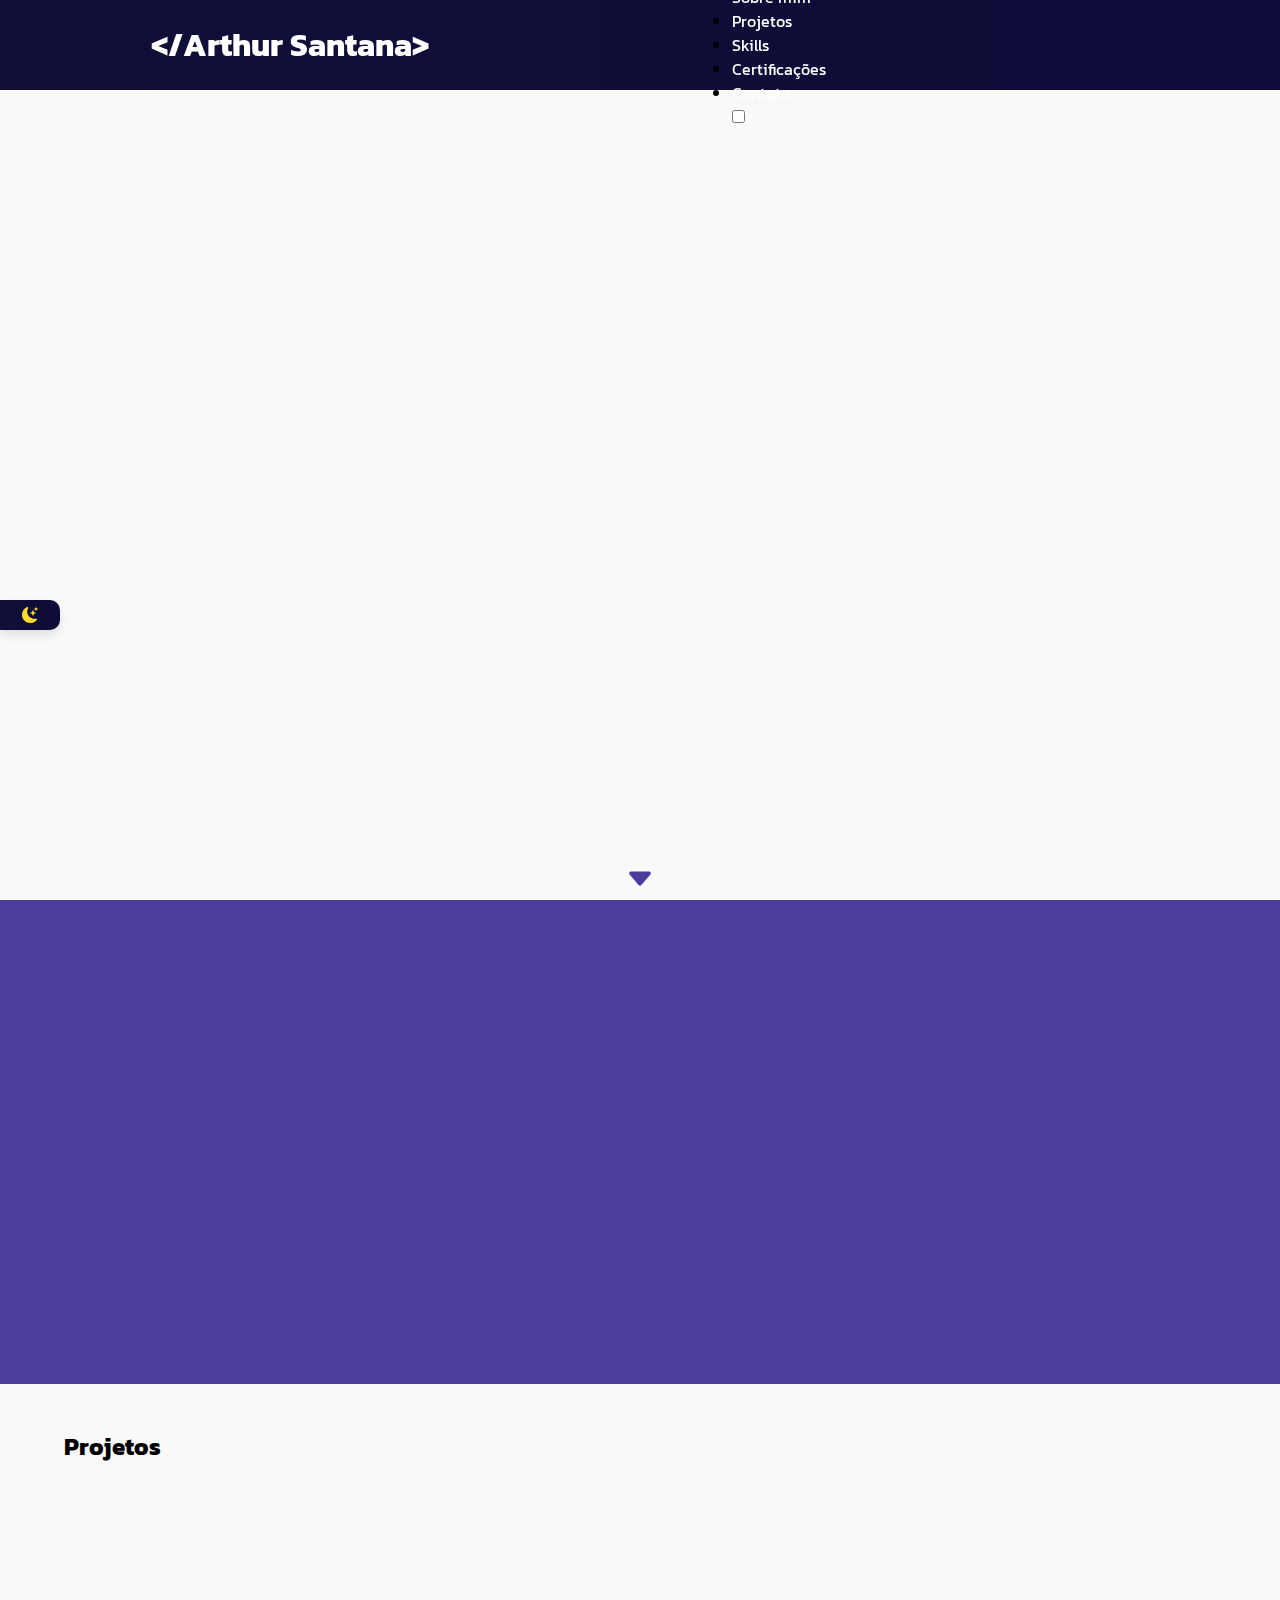
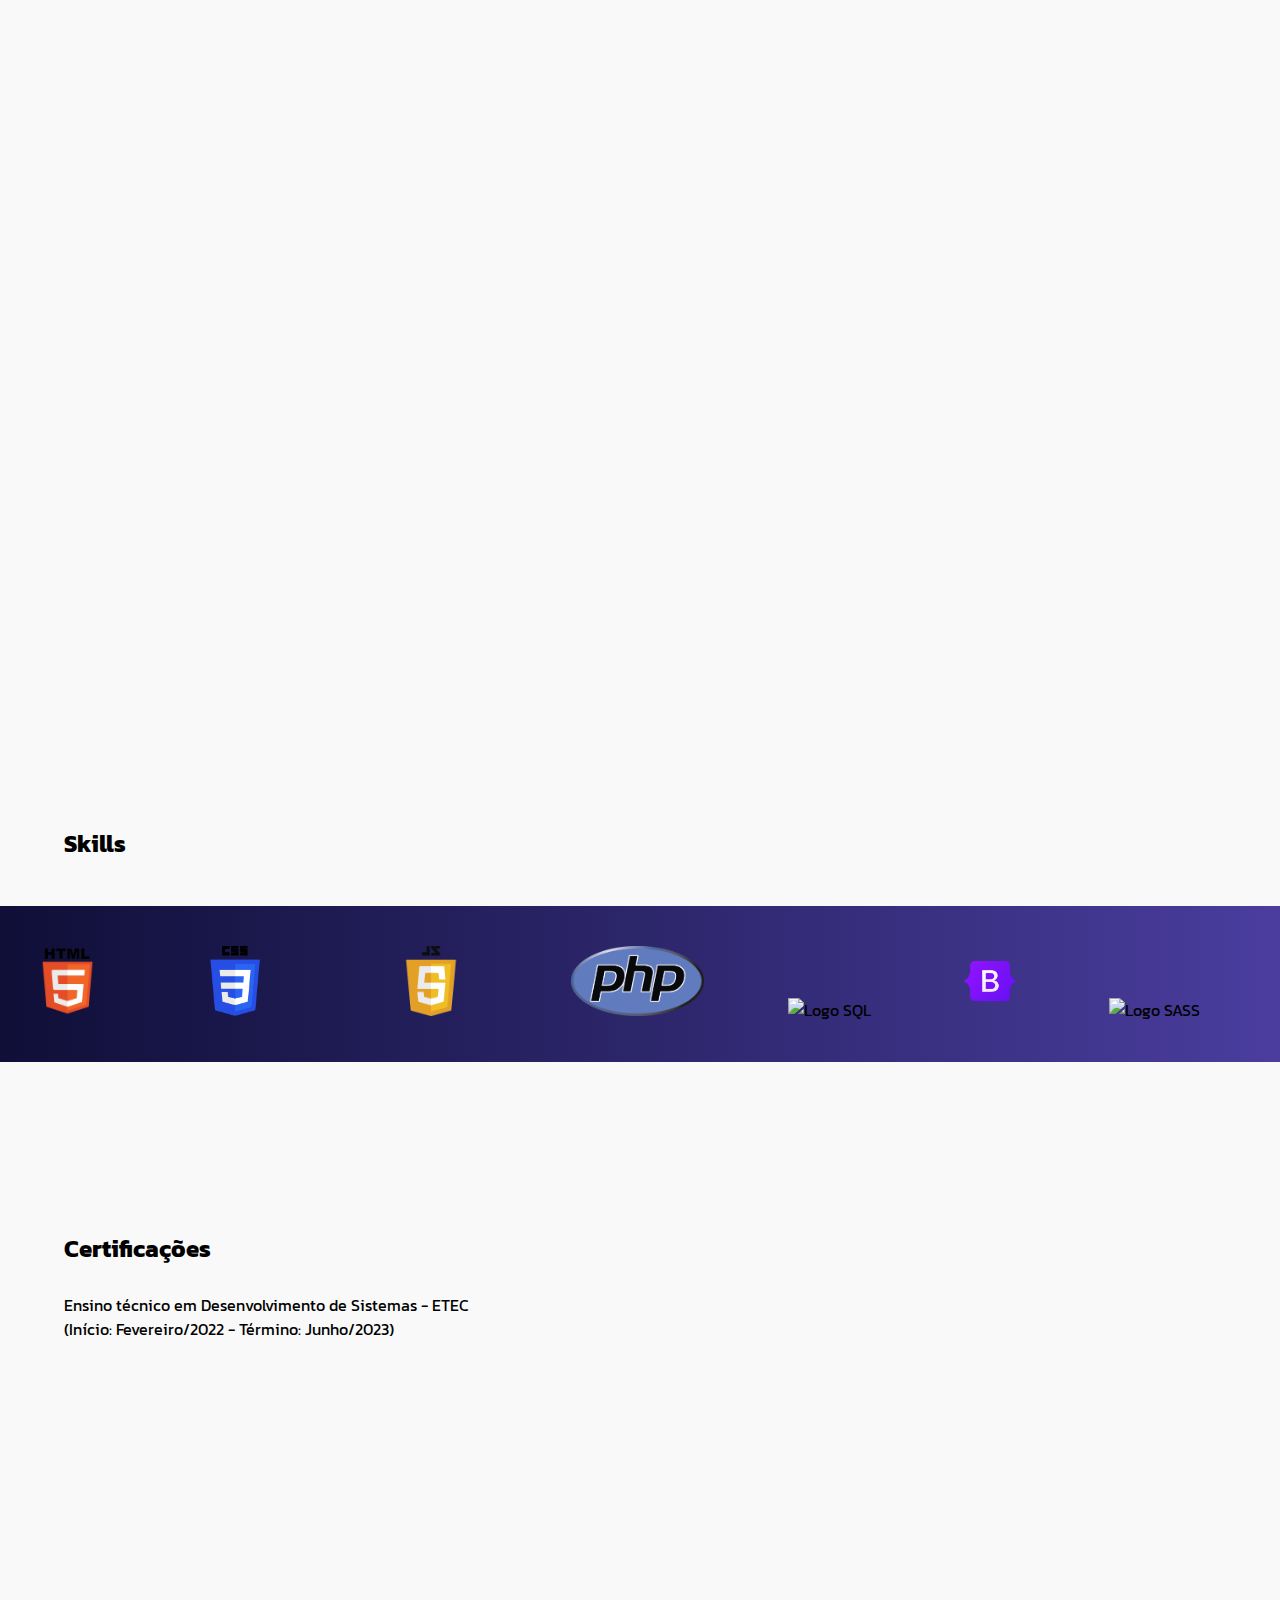
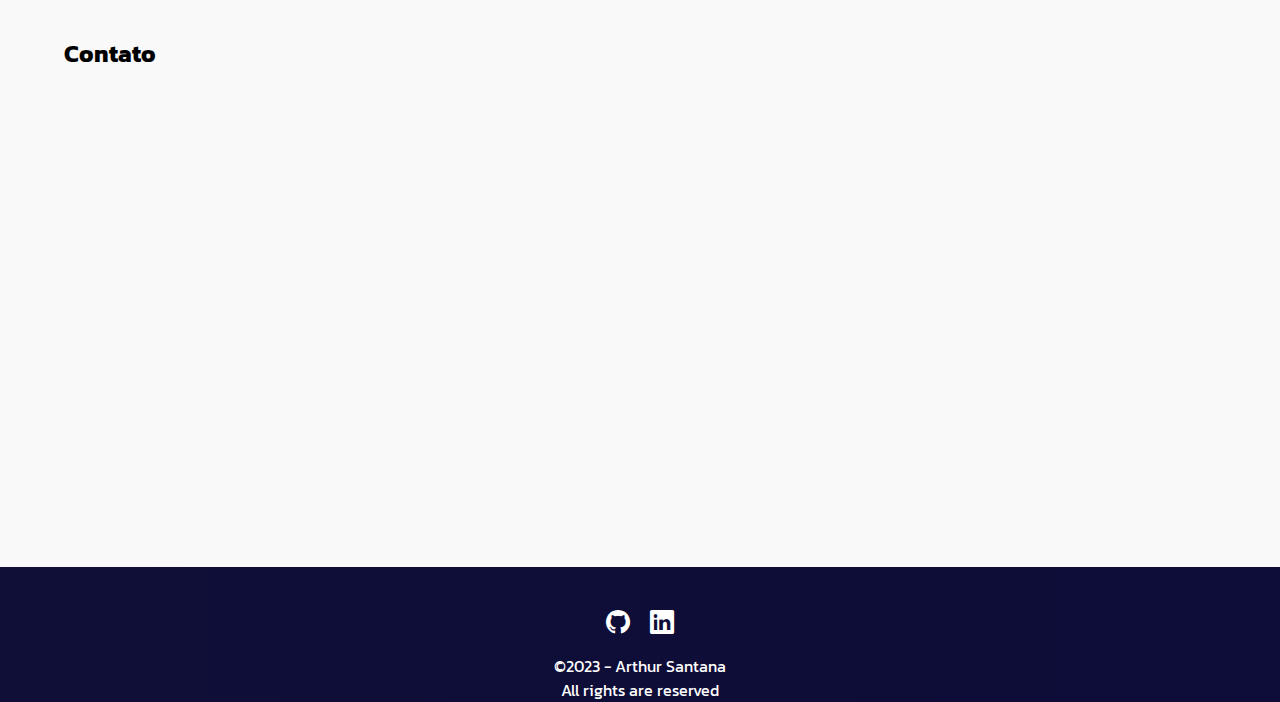
==== index.html @ 1a76804f "somente detalhes" ====
<!DOCTYPE html>
<html lang="pt-BR">
<head>
    <meta charset="UTF-8">
    <meta http-equiv="X-UA-Compatible" content="IE=edge">
    <meta name="viewport" content="width=device-width, initial-scale=1.0">
    <link rel="stylesheet" href="style.css">
    <link rel="stylesheet" href="navbar.css">
    <link rel="stylesheet" href="https://cdn.jsdelivr.net/npm/bootstrap-icons@1.5.0/font/bootstrap-icons.css">
    <link rel="shortcut icon" href="imgs/computador.png" type="image/x-icon">
    <title>Arthur Santana</title>
</head>
<body>

    <header>
        <div>
            <a href="" tabindex="0">
                <h1>&lt/Arthur Santana&gt</h1>
            </a>
        </div>
        <nav class="nav">
            <ul class="menu">
                <li><a href="#home">Home</a></li>
                <li><a href="#sobreMim">Sobre mim</a></li>
                <li><a href="#projetos">Projetos</a></li>
                <li><a href="#skills">Skills</a></li>
                <li><a href="#certificacoes">Certificações</a></li>
                <li><a href="#contato">Contato</a></li>
                <div class="darkModeButton">
                    <input type="checkbox" id="darkmode-toggle" class="buttonDarkModeInput" onclick="darkMode()"/>
                    <label for="darkmode-toggle" class="buttonDarkMode">
                    </label>
                </div>
            </ul>
        </nav>
        <div class="menuIcon">
            <div class="line1"></div>
            <div class="line2"></div>
            <div class="line3"></div>
        </div>
    </header>

    <main>
        <section id="home">
        <div class="leftItens">
        <button onclick="darkMode()" class="temaButtons">
            <svg id="moonButton" xmlns="http://www.w3.org/2000/svg" width="16" height="16" fill="currentColor" class="bi bi-moon-stars-fill" viewBox="0 0 16 16">
                <path d="M6 .278a.768.768 0 0 1 .08.858 7.208 7.208 0 0 0-.878 3.46c0 4.021 3.278 7.277 7.318 7.277.527 0 1.04-.055 1.533-.16a.787.787 0 0 1 .81.316.733.733 0 0 1-.031.893A8.349 8.349 0 0 1 8.344 16C3.734 16 0 12.286 0 7.71 0 4.266 2.114 1.312 5.124.06A.752.752 0 0 1 6 .278z"/>
                <path d="M10.794 3.148a.217.217 0 0 1 .412 0l.387 1.162c.173.518.579.924 1.097 1.097l1.162.387a.217.217 0 0 1 0 .412l-1.162.387a1.734 1.734 0 0 0-1.097 1.097l-.387 1.162a.217.217 0 0 1-.412 0l-.387-1.162A1.734 1.734 0 0 0 9.31 6.593l-1.162-.387a.217.217 0 0 1 0-.412l1.162-.387a1.734 1.734 0 0 0 1.097-1.097l.387-1.162zM13.863.099a.145.145 0 0 1 .274 0l.258.774c.115.346.386.617.732.732l.774.258a.145.145 0 0 1 0 .274l-.774.258a1.156 1.156 0 0 0-.732.732l-.258.774a.145.145 0 0 1-.274 0l-.258-.774a1.156 1.156 0 0 0-.732-.732l-.774-.258a.145.145 0 0 1 0-.274l.774-.258c.346-.115.617-.386.732-.732L13.863.1z"/>
            </svg>
            <svg id="sunButton" xmlns="http://www.w3.org/2000/svg" width="16" height="16" fill="currentColor" class="bi bi-brightness-high-fill" viewBox="0 0 16 16">
                <path d="M12 8a4 4 0 1 1-8 0 4 4 0 0 1 8 0zM8 0a.5.5 0 0 1 .5.5v2a.5.5 0 0 1-1 0v-2A.5.5 0 0 1 8 0zm0 13a.5.5 0 0 1 .5.5v2a.5.5 0 0 1-1 0v-2A.5.5 0 0 1 8 13zm8-5a.5.5 0 0 1-.5.5h-2a.5.5 0 0 1 0-1h2a.5.5 0 0 1 .5.5zM3 8a.5.5 0 0 1-.5.5h-2a.5.5 0 0 1 0-1h2A.5.5 0 0 1 3 8zm10.657-5.657a.5.5 0 0 1 0 .707l-1.414 1.415a.5.5 0 1 1-.707-.708l1.414-1.414a.5.5 0 0 1 .707 0zm-9.193 9.193a.5.5 0 0 1 0 .707L3.05 13.657a.5.5 0 0 1-.707-.707l1.414-1.414a.5.5 0 0 1 .707 0zm9.193 2.121a.5.5 0 0 1-.707 0l-1.414-1.414a.5.5 0 0 1 .707-.707l1.414 1.414a.5.5 0 0 1 0 .707zM4.464 4.465a.5.5 0 0 1-.707 0L2.343 3.05a.5.5 0 1 1 .707-.707l1.414 1.414a.5.5 0 0 1 0 .708z"/>
            </svg>
        </button>
        </div>
            <div class="txtInicio">
                <h2>Me chamo <span></span></h2>
                <h1>Arthur Santana <span></span></h1>
                <h2>Desenvolvedor WEB | Full-Stack <span></span></h2>
                <div class="buttonCVDownload">
                    <button class="buttonCV">Download CV</button>
                </div>
            </div>
            <div class="imagem">
                <img src="imgs/computador.png" alt="Computador">
            </div>
            <a href="#sobreMim" class="seta">
            <svg xmlns="http://www.w3.org/2000/svg" width="30" fill="currentColor" class="bi bi-caret-down-fill" viewBox="0 0 16 16">
                <path d="M7.247 11.14 2.451 5.658C1.885 5.013 2.345 4 3.204 4h9.592a1 1 0 0 1 .753 1.659l-4.796 5.48a1 1 0 0 1-1.506 0z"/>
            </svg>            
            </a>
        </section>
            <section id="sobreMim">
                <div class="container">
                    <div class="photo" data-anime="left">
                        <img src="imgs/fotoArthur.jpg" alt="Foto de Arthur" id="foto">
                    </div>
                    <div class="sobreTxt" data-anime="right">
                        <h2>Sobre Mim</h2>
                        <p> Meu nome é Arthur Santana, apaixonado por criar soluções digitais e explorar o mundo da programação.
                            Embora ainda não tenha entrado no mercado de trabalho, tenho investido meu tempo em aprender e aprimorar minhas habilidades como desenvolvedor.
                        </p>
                        <p>
                            Tenho interesse em desenvolvimento front end e back end e amo criar soluções para a WEB.
                        </p>
                        <p>
                            Estou animado para embarcar nesta jornada como desenvolvedor e estou pronto para enfrentar novos desafios e aprimorar minhas habilidades constantemente.
                        </p>
                    </div>
                </div>
            </section>
        <section id="projetos">
            <div class="titulo">
                <h2>Projetos</h2>
            </div>
            <div class="projetos">
                <div class="projeto" data-anime="left">
                    <img src="imgs/embreve.jpg" alt="Projeto">
                    <div class="containerDescricao">
                        <h3>Asan</h3>
                        <p>
                            Asan é um projeto de e-commerce que estou desenvolvendo, com o objetivo de oferecer aos consumidores uma experiência de compra online fácil e conveniente. 
                            O foco principal é fornecer uma ampla variedade de produtos de alta qualidade.
                        </p>
                        <p>
                            Essa plataforma é projetada com o usuário em mente. Com uma interface moderna e intuitiva, proporcionamos uma navegação fluida e agradável.
                        </p>
                        <div class="tecnologiasBox">
                            <div class="tecnologiasUsadas">
                                SCSS
                            </div>
                        </div>
                    </div>
                </div>
                <div class="projeto reverseProjeto" data-anime="right">
                    <div class="containerDescricao">
                        <h3>lorem</h3>
                        <p>Lorem ipsum, dolor sit amet consectetur adipisicing elit. Quos, laboriosam voluptates maiores error numquam itaque alias neque doloremque, exercitationem voluptatum dolor expedita vitae atque voluptate odio culpa sapiente, odit aperiam.</p>
                    </div>
                    <img src="imgs/embreve.jpg" alt="Projeto">
                </div>
            </div>
        </section>
        <section id="skills">
            <div class="titulo">
                <h2>Skills</h2>
            </div>
            <div class="logos">
                <div class="logos-slide">
                    <img src="imgs/logoHTML.png" alt="Logo HTML">
                    <img src="imgs/logoCSS.png" alt="Logo CSS">
                    <img src="imgs/logoJS.png" alt="Logo JavaScript">
                    <img src="imgs/logoPHP.png" alt="Logo PHP">
                    <img src="imgs/logoSQL.png" alt="Logo SQL">
                    <img src="imgs/logoBootstrap.png" alt="Logo Bootstrap">
                    <img src="imgs/logoSASS.png" alt="Logo SASS">
                    <img src="imgs/logoGit.png" alt="Logo Git">
                    <img src="imgs/logoGithub.png" alt="Logo GitHub">
                    <img src="imgs/logoFigma.png" alt="Logo Figma">
                </div>
                <div class="logos-slide">
                    <img src="imgs/logoHTML.png" alt="Logo HTML">
                    <img src="imgs/logoCSS.png" alt="Logo CSS" id="css">
                    <img src="imgs/logoJS.png" alt="Logo JavaScript">
                    <img src="imgs/logoPHP.png" alt="Logo PHP">
                    <img src="imgs/logoSQL.png" alt="Logo SQL">
                    <img src="imgs/logoBootstrap.png" alt="Logo Bootstrap">
                    <img src="imgs/logoSASS.png" alt="Logo SASS">
                    <img src="imgs/logoGit.png" alt="Logo Git">
                    <img src="imgs/logoGithub.png" alt="Logo GitHub">
                    <img src="imgs/logoFigma.png" alt="Logo Figma">
                </div>
            </div>
            <div class="container-txt-logos">
            <p id="txt-logos"></p>
            </div>
        </section>
        <section id="certificacoes">
            <div class="titulo">
                <h2>Certificações</h2>
                <p>Ensino técnico em Desenvolvimento de Sistemas - ETEC <br>
                (Início: Fevereiro/2022 - Término: Junho/2023)</p>


            </div>
        </section>
        <section id="contato">
            <h2 class="titulo">Contato</h2>
            <div class="containerContato">
                <form action="https://formsubmit.co/arthursantanatec@gmail.com" method="POST" data-anime="left">
                    <input type="hidden" name="_template" value="box">
                    <label for="nome">Nome</label>
                    <input type="text" class="textoContato" name="nome" id="nome" placeholder="Como gostaria de ser chamado?" required>
                    <label for="email">Email</label>
                    <input type="email" class="textoContato" name="email" id="email" placeholder="email@emal.com" required>
                    <label for="mensagem">Mensagem</label>
                    <textarea name="message" class="textoContato" id="mensagem" cols="30" rows="10" placeholder="Digite sua mensagem" required></textarea>
                    <input type="hidden" name="_next" value="https://arthursantanna.github.io/Portfolio/obrigado.html">
                    <div class="boxContatoButton">
                        <input type="submit" class="contatoButton" value="Enviar">
                    </div>
                </form>
                <div class="contatoItens" data-anime="right">
                        <a href=mailto:arthursantanatec@gmail.com class="contatoGroup">
                            <div class="iconContato">
                                <svg xmlns="http://www.w3.org/2000/svg" height="2.5rem" fill="currentColor" class="bi bi-envelope-at-fill" viewBox="0 0 16 16">
                                    <path d="M2 2A2 2 0 0 0 .05 3.555L8 8.414l7.95-4.859A2 2 0 0 0 14 2H2Zm-2 9.8V4.698l5.803 3.546L0 11.801Zm6.761-2.97-6.57 4.026A2 2 0 0 0 2 14h6.256A4.493 4.493 0 0 1 8 12.5a4.49 4.49 0 0 1 1.606-3.446l-.367-.225L8 9.586l-1.239-.757ZM16 9.671V4.697l-5.803 3.546.338.208A4.482 4.482 0 0 1 12.5 8c1.414 0 2.675.652 3.5 1.671Z"/>
                                    <path d="M15.834 12.244c0 1.168-.577 2.025-1.587 2.025-.503 0-1.002-.228-1.12-.648h-.043c-.118.416-.543.643-1.015.643-.77 0-1.259-.542-1.259-1.434v-.529c0-.844.481-1.4 1.26-1.4.585 0 .87.333.953.63h.03v-.568h.905v2.19c0 .272.18.42.411.42.315 0 .639-.415.639-1.39v-.118c0-1.277-.95-2.326-2.484-2.326h-.04c-1.582 0-2.64 1.067-2.64 2.724v.157c0 1.867 1.237 2.654 2.57 2.654h.045c.507 0 .935-.07 1.18-.18v.731c-.219.1-.643.175-1.237.175h-.044C10.438 16 9 14.82 9 12.646v-.214C9 10.36 10.421 9 12.485 9h.035c2.12 0 3.314 1.43 3.314 3.034v.21Zm-4.04.21v.227c0 .586.227.8.581.8.31 0 .564-.17.564-.743v-.367c0-.516-.275-.708-.572-.708-.346 0-.573.245-.573.791Z"/>
                                </svg>
                            </div>
                            <h2>Email</h2>
                        </a>
                        <a class="contatoGroup" href="https://api.whatsapp.com/send?phone=5511980576628&text=Olá!%20Encontrei%20seu%20portfólio." target="_blank" onclick="goog_report_conversion('https://api.whatsapp.com/send?phone=5511980576628&text=Olá!%20Entrei%20em%20seu%20site%20e%20preciso%20de%20seus%20serviços.')">
                            <div class="iconContato">
                                <i class="bi bi-whatsapp"></i>
                            </div>
                            <h2>Whatsapp</h2>
                        </a> 
                </div>
            </div>
        </section>
    </main>
    <footer>
        <div class="icons">
            <a href="https://github.com/arthursantanna" target="_blank">
                <i class="bi bi-github"></i>
            </a>
            <a href="https://www.linkedin.com/in/arthur-santanna/" target="_blank">
            <i class="bi bi-linkedin"></i>
            </a>
        </div>
        <p>&copy;2023 - Arthur Santana</p>
        <p>All rights are reserved</p>
    </footer>
    <script src="script.js"></script>
    <script src="menu.js"></script>
</body>
</html>
<!-- loungelizard.com -->
<!-- strv.com -->
<!-- https://dvlpr.pro/ -->
<!-- https://stefantopalovicdev.vercel.app/ -->
---- style.css ----
@import url('https://fonts.googleapis.com/css2?family=Bungee&family=Fjalla+One&family=Kanit:wght@300&family=News+Cycle&family=Roboto:ital,wght@1,300&family=Rubik+Vinyl&family=Varela+Round&family=Zen+Dots&display=swap');
*{
    margin: 0;
    padding: 0;
    box-sizing: border-box;
}
html{
    scroll-behavior: smooth;
    scroll-padding-top: 10vh;
}
::-webkit-scrollbar{
    width: 10px;
}
::-webkit-scrollbar-thumb{
    background: #8e8e8e;
}
main{
    display: flex;
    flex-direction: column;
    width: 100%;
    overflow-x: hidden;
}
.leftItens{
    position: fixed;
    bottom: 30%;
    left: 0;
    z-index: 1;
}
.leftItens .temaButtons{
    width: 60px;
    height: 30px;
    display: flex;
    justify-content: center;
    align-items: center;
    box-shadow: 0px 5px 10px rgba(0,0,0,0.1);
    border: none;
    border-radius: 0 10px 10px 0;
    background-image: linear-gradient(to right, rgb(15, 15, 56), rgb(14, 12, 56));
    color: rgb(255, 220, 46);
    cursor: pointer;
}
.temaButtons:focus{
    outline: rgb(255, 220, 46) solid 2px;
}
.darkMode{
    background-color: black !important;
    transition: .3s;
}
.darkMode h2{
    color: #FFF !important;
}
.darkMode h1{
    color: #FFF !important;
}
#sunButton{
    display: none;
}

.darkMode #sunButton{
    display: block !important;
    color: rgb(255, 220, 46);
}
.darkMode #moonButton{
    display: none;
}
section{
    background-color: #f9f9f9;
}
#home{
    display: flex;
    justify-content: space-evenly;
    width: 100%;
    align-items: center;
    height: 100vh;
}
#home h3{
    font-family: 'Roboto', sans-serif;
    font-size: 1.125rem;
}
#home div h1{
    font-size: 3.875rem;
    position: relative;
    color: transparent;
    width: fit-content;
    animation: abertura .5s ease forwards;
    animation-delay: 2s;
}
#home h1 span{
    position: absolute;
    width: 0;
    height: 100%;
    background-color: rgb(91, 36, 208);
    top: 0;
    left: 0;
    animation: abertura_box 1s ease;
    animation-delay: 1.5s;
}
#home h2{
    font-size: 1.25rem;
    position: relative;
    color: transparent;
    animation: abertura .5s ease forwards;
    width: fit-content;
}
#home h2 span{
    position: absolute;
    width: 0;
    height: 100%;
    background-color: rgb(91, 36, 208);
    top: 0;
    left: 0;
    animation: abertura_box 1s ease;
    animation-delay: .5s;
}
#home div h2:nth-child(1){
    animation-delay: 1s;
}
#home div h2:nth-child(3){
    animation-delay: 3s;
}
#home div h2:nth-child(1) span{
    animation-delay: .5s;
}
#home div h2:nth-child(3) span{
    animation-delay: 2.5s;
}

.buttonCVDownload{
    width: 100%;
    display: flex;
    justify-content: center;
    margin-top: 20px;
}
.buttonCV{
    background-color: transparent;
    color: white;
    border: none;
    border-radius: 15px;
    width: 180px;
    height: 50px;
    cursor: pointer;
    transition: transform .3s ease;
    animation: abertura_botao 1s ease both;
    animation-delay: 3.5s;
    opacity: 0;
}
.buttonCV:hover{
    transform: scale(1.02);
    color: rgb(255, 220, 46);
}
.buttonCV:focus{
    outline: rgb(255, 220, 46) solid 2px;
}
#home .imagem{
    opacity: 0;
    animation: abertura_imagem 1s ease both;
    animation-delay: 3.5s;
}
#home .imagem img{
    transform: translateY(0px);
    animation-delay: 3.5s;
    animation: float 5s ease-in-out infinite;
}
.seta{
    position: absolute;
    bottom: 0;
    transform: translateY(0);
    color: rgb(74, 61, 158);
    animation: float 2s linear infinite;
}
#sobreMim{
    background-color: #4A3D9E;
    display: flex;
    align-items: center;
    padding: 5vw;
}
#sobreMim .container{
    display: flex;
    justify-content: space-around;
    width: 100vw;
    flex-wrap: wrap;
}
.photo{
    width: 350px;
}
#foto{
    border-radius: 50%;
    width: 100%;
    height: 350px;
    object-fit: cover;
}
#sobreMim .sobreTxt{
    width: 35vw;
    display: flex;
    flex-direction: column;
    justify-content: center;
    gap: 10px;
    color: white;
}
#sobreMim .sobreTxt h2{
    margin-bottom: 2vh;
}
#projetos{
    background-color: #f9f9f9;
    padding-bottom: 100px;
}
#projetos .projetos{
    display: flex;
    flex-wrap: wrap;
    width: 100%;
    justify-content: center;
    align-items: center;
    gap: 4vw;
}
.projeto{
    background-color: #ffffff;
    padding: 1.4rem;
    border-radius: 1.7rem;
    box-shadow: 0 0 10px rgba(0,0,0,.1);
    display: flex;
    gap: 8rem;
    flex-wrap: wrap;
}
.reverseProjeto{
    display: flex;
    flex-wrap: wrap-reverse;
}
.containerDescricao{
    width: 30vw;
}
.containerDescricao h3{
    text-transform: uppercase;
    text-align: center;
}
.containerDescricao p{
    margin-top: 2vh;
    font-weight: 500;
}
.tecnologiasBox{
    display: flex;
    justify-content: center;
    margin-top: 5vh;
}
.tecnologiasUsadas{
    width: fit-content;
    padding: 0.2rem 1rem;
    background-color: white;
    box-shadow: 0 0 10px rgba(0,0,0,.2);
    color: black;
    font-weight: 600;
}
.projeto img{
    border-radius: 1.7rem;
    box-shadow: 0 0 10px rgba(0,0,0,.1);
    object-fit: cover;
}
.titulo{
    margin: 5vh 0 5vh 5vw;
}
#skills{
    background-color: #f9f9f9;
    height: 45vh;
    transition: .4s;
}
#txt-logos{
    color: white;
}
#skills h2{
    color: black;
    font-weight: bold;
    transition: .4s;
}
.logos{
    overflow: hidden;
    padding: 40px 0;
    background-image: linear-gradient(to right, rgb(15, 15, 56), rgb(74, 61, 158));
    white-space: nowrap;
    position: relative;
}
#skills .logos-slide{
    display: inline-block;
    animation: slide 10s linear infinite;
}
.logos-slide img{
    height: 70px;
    margin: 0 40px;
}
#certificacoes{
    background-color: #f9f9f9;
    height: 45vh;
    transition: .4s;
}
#certificacoes h2{
    color: black;
    transition: .4s;
}
#certificacoes p{
    color: black;
    display: flex;
    flex-direction: column;
    margin: 3vh 0;
    transition: .4s;
}
#contato{
    background-color: #f9f9f9;
    padding: 0 30px 30px 0px;
}
.containerContato{
    display: flex;
    align-items: center;
    justify-content: space-evenly;
}
#contato form{
    display: flex;
    flex-direction: column;
    width: 20vw;
    min-width: 400px;
    box-shadow: 0 0 10px rgba(0,0,0,.1);
    background-color: white;
    padding: 1rem;
    border-radius: 1.7rem;
}
#contato form label{
    font-size: 18px;
    font-weight: 550;
}
#contato form textarea{
    resize: none;
    margin-bottom: 1vh;
    border: 1px lightgray solid;
}
#contato .textoContato{
    margin-bottom: 1vh;
    border: 1px lightgray solid;
    border-radius: 7px;
    padding: 0 5px;
    transition: .2s;
}
#contato .textoContato:focus, #contato .textoContato:hover{
    outline: none;
    border-color:rgb(91, 36, 208);
}
.contatoItens{
    display: flex;
    flex-direction: column;
    gap: 2vw;
}
.contatoItens svg, i{
    color: black;
    font-size: 2.5rem;
}
.contatoItens svg:hover, i:hover{
    color: rgb(91, 36, 208);
}
.contatoGroup{
    display: flex;
    align-items: center;
    gap: 1vw;
}
.contatoGroup h2{
    color: black;
}
.contatoItens h2:hover{
    color: rgb(91, 36, 208);
}
.boxContatoButton{
    width: 100%;
    display: flex;
    justify-content: center;
}
.contatoButton{
    background-color: rgb(15, 15, 56);
    color: white;
    border: none;
    border-radius: 10px;
    width: fit-content;
    min-width: 90px;
    padding: 0.8vh 2vw;
    transition: .3s;
}
.contatoButton:hover{
    color: rgb(255, 220, 46);
    transform: scale(1.02);
}
.iconContato{
    background-color: white;
    box-shadow: 0 0 10px rgba(0,0,0,.1);
    border-radius: 50%;
    display: flex;
    align-items: center;
    justify-content: center;
    height: 8vh;
    width: 4vw;
    min-width: 55px;
    min-height: 55px;
}
footer{
    background-image: linear-gradient(to right, rgb(15, 15, 56), rgb(14, 12, 56));
    color: white;
    display: flex;
    justify-content: end;
    align-items: center;
    flex-direction: column;
    height: 15vh;
    min-height: 100px;
}
footer .icons{
    display: flex;
    gap: 20px;
    margin-bottom: 1.5vh;
}
footer i{
        color: white;
        transition: .2s;
        font-size: 1.5rem;
}
footer i:hover{
        color: rgb(91, 36, 208);
}
@keyframes abertura {
    to {
        color: rgb(0, 0, 0);
    }
}
@keyframes abertura_box{
    50%{
        width: 100%;
        left: 0;
    }
    100%{
        width: 0;
        left: 100%;
    }
}
@keyframes abertura_botao{
    100% {
        background-image: linear-gradient(to right, rgb(15, 15, 56), rgb(91, 36, 208));
        opacity: 1;
        
    }
}
@keyframes abertura_imagem {
    100%{
        opacity: 1;
    }
}
@keyframes slide {
    from{
        transform: translateX(0);
    }
    to{
        transform: translateX(-100%);
    }
}
@keyframes float {
    50%{
        transform: translateY(-20px);
    }
    100%{
        transform: translateY(0);
    }
}
[data-anime] {
    opacity: 0;
    transition: .3s;
}
[data-anime="left"]{
    transform: translate3d(-50px, 0, 0);
}
[data-anime="right"]{
    transform: translate3d(50px, 0, 0);
}
[data-anime].animate{
    opacity: 1;
    transform: translate3d(0, 0, 0);
}
@media (max-width: 1050px){
    #home .imagem{
        display: none;
    }
    #home .txtInicio{
        padding: 0 1rem;
    }
    #home div h1{
        font-size: 3rem;
    }
    #sobreMim .container{
        display: flex;
        gap: 8vh;
    }
    #sobreMim .sobreTxt{
        width: 100%;
    }
    .projetos{
        padding: 0 1rem;
    }
    .projeto{
        gap: 4vh;
        display: flex;
        justify-content: center;
    }
    .projeto img{
        width: 100%;
        max-width: 500px;
    }
    .containerDescricao{
        width: 100%;
    }
    #contato{
        padding: 1rem;
    }
    #contato form{
        width: 100%;
        max-width: 400px;
        min-width: 0;
    }
    .containerContato{
        display: flex;
        justify-content: center;
        align-items: center;
        flex-direction: column;
        gap: 7vh;
    }
    .contatoGroup{
        gap: 7vw;
    }
    .iconContato{
        width: 70px;
        height: 70px;
    }
    .leftItens{
        display: none;
    }
}
@media (max-width: 430px){
    .photo{
        width: auto;
        display: flex;
        align-items: center;
    }
    #foto{
        width: 100%;
        height: 70%;
    }
    #sobreMim .container{
        display: flex;
        gap: 0;
    }
}
@media (max-height: 500px){
    #home .txtInicio{
        margin-top: 50px;
    }
}
---- navbar.css ----
@import url('https://fonts.googleapis.com/css2?family=Bungee&family=Cuprum:ital@1&family=Kanit:wght@300&family=News+Cycle&family=Rubik+Vinyl&family=Varela+Round&family=Zen+Dots&display=swap');
*{
    margin: 0;
    padding: 0;
    box-sizing: border-box;
    text-decoration: none;
    font-family: 'Kanit', sans-serif;
}
header{
    background-image: linear-gradient(to right, rgb(15, 15, 56), rgb(14, 12, 56));
    width: 100%;
    display: flex;
    align-items: center;
    justify-content: space-around;
    position: fixed;
    top: 0;
    height: 10vh;
}
header div h1{
    margin: 2vh 0;
    color: rgb(255, 255, 255);
}
nav{
    display: flex;
    gap: 3vw;
}
nav a{
    color: rgb(255, 255, 255);
}
nav a:hover{
    color: beige;
}
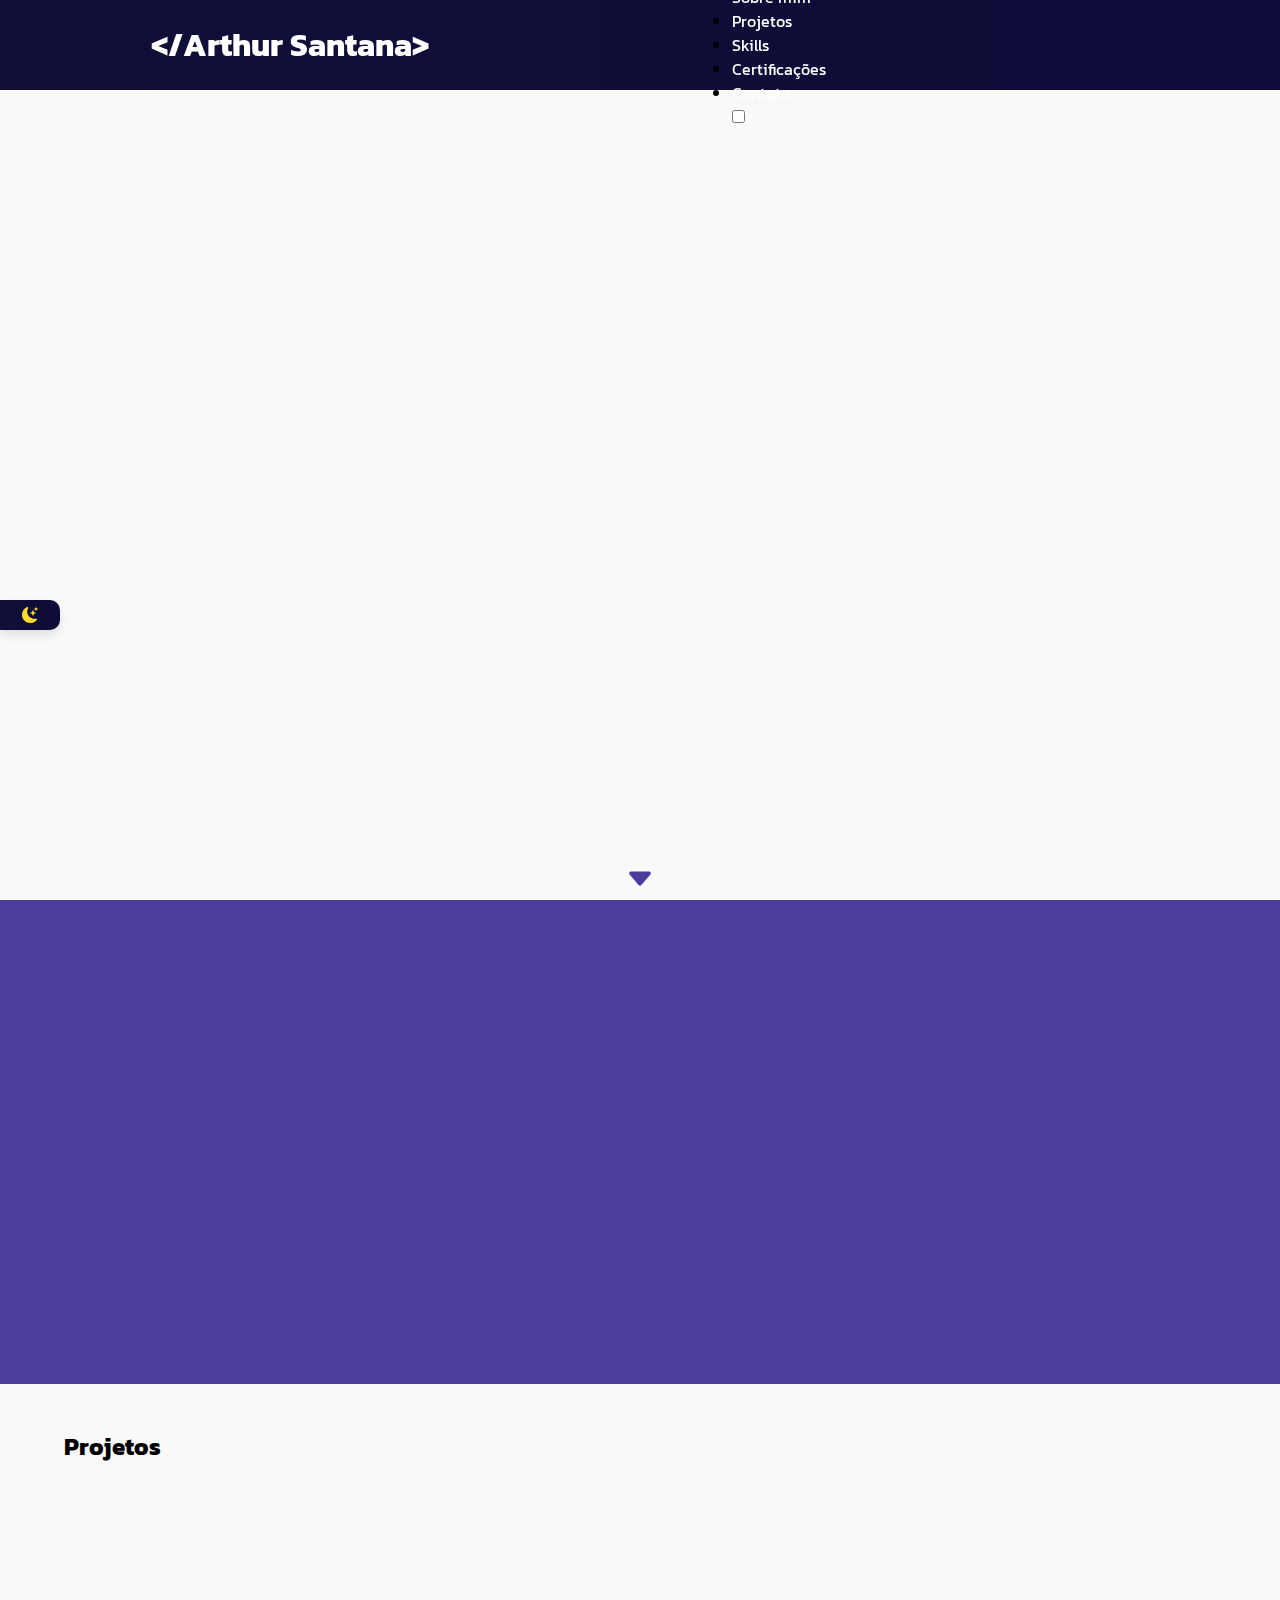
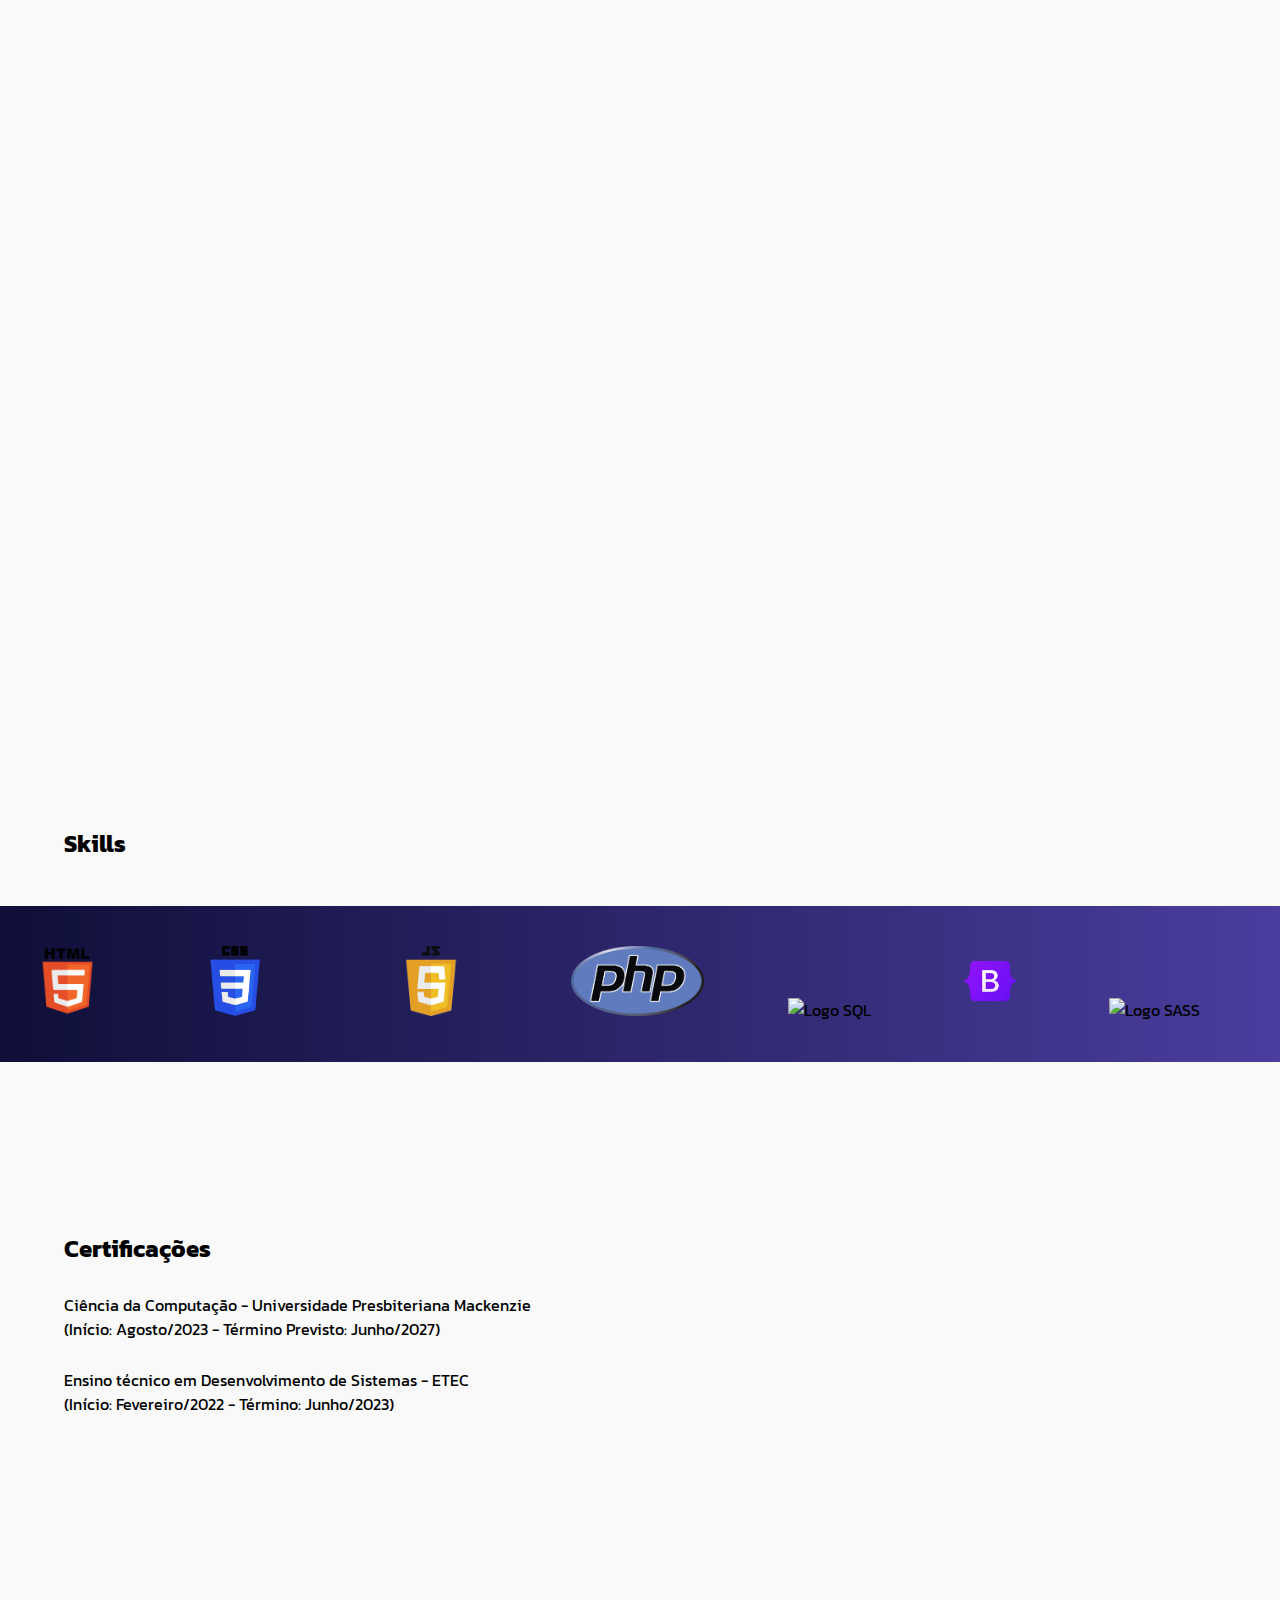
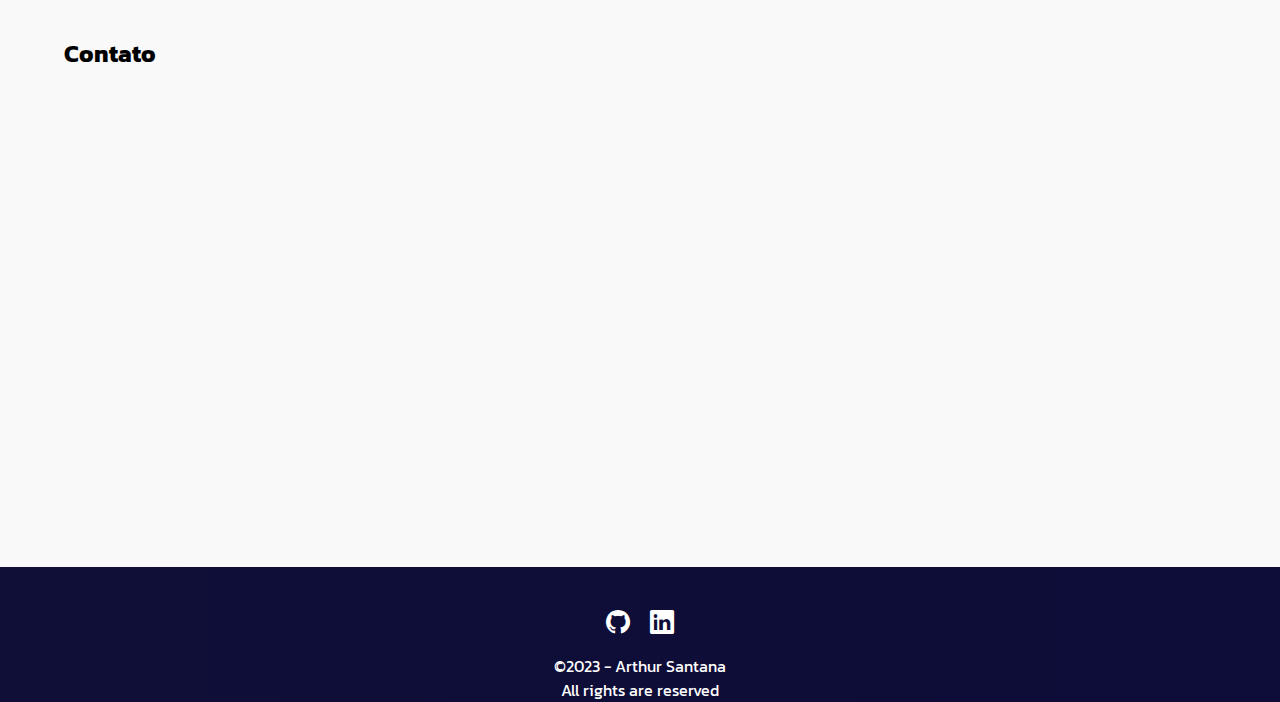
==== commit ac076aca: "mudando sobre mim" ====
--- a/index.html
+++ b/index.html
@@ -7,7 +7,7 @@
     <link rel="stylesheet" href="style.css">
     <link rel="stylesheet" href="navbar.css">
     <link rel="stylesheet" href="https://cdn.jsdelivr.net/npm/bootstrap-icons@1.5.0/font/bootstrap-icons.css">
-    <link rel="shortcut icon" href="imgs/computador.png" type="image/x-icon">
+    <link rel="shortcut icon" href="imgs/favicon.jpg" type="image/x-icon">
     <title>Arthur Santana</title>
 </head>
 <body>
@@ -56,9 +56,9 @@
             <div class="txtInicio">
                 <h2>Me chamo <span></span></h2>
                 <h1>Arthur Santana <span></span></h1>
-                <h2>Desenvolvedor WEB | Full-Stack <span></span></h2>
+                <h2>Desenvolvedor | Data Science <span></span></h2>
                 <div class="buttonCVDownload">
-                    <button class="buttonCV">Download CV</button>
+                    <a href="imgs/CV download.pdf" download="Curriculo - Arthur" class="buttonCV">Download CV</a>
                 </div>
             </div>
             <div class="imagem">
@@ -77,14 +77,14 @@
                     </div>
                     <div class="sobreTxt" data-anime="right">
                         <h2>Sobre Mim</h2>
-                        <p> Meu nome é Arthur Santana, apaixonado por criar soluções digitais e explorar o mundo da programação.
-                            Embora ainda não tenha entrado no mercado de trabalho, tenho investido meu tempo em aprender e aprimorar minhas habilidades como desenvolvedor.
-                        </p>
-                        <p>
-                            Tenho interesse em desenvolvimento front end e back end e amo criar soluções para a WEB.
-                        </p>
-                        <p>
-                            Estou animado para embarcar nesta jornada como desenvolvedor e estou pronto para enfrentar novos desafios e aprimorar minhas habilidades constantemente.
+                        <p> Meu nome é Arthur Santana, apaixonado por criar soluções digitais e explorar o mundo da programação e de dados.
+                            Embora ainda não tenha entrado no mercado de trabalho, tenho investido meu tempo em aprender e aprimorar minhas habilidades.
+                        </p>
+                        <p>
+                            Tenho interesse em banco de dados e desenvolvimento WEB.
+                        </p>
+                        <p>
+                            Estou animado para embarcar nesta jornada e estou pronto para enfrentar novos desafios e aprimorar minhas habilidades constantemente.
                         </p>
                     </div>
                 </div>
@@ -158,7 +158,9 @@
         <section id="certificacoes">
             <div class="titulo">
                 <h2>Certificações</h2>
-                <p>Ensino técnico em Desenvolvimento de Sistemas - ETEC <br>
+                <p id="mack">Ciência da Computação - Universidade Presbiteriana Mackenzie <br>
+                (Início: Agosto/2023 - Término Previsto: Junho/2027)</p>
+                <p id="etec">Ensino técnico em Desenvolvimento de Sistemas - ETEC <br>
                 (Início: Fevereiro/2022 - Término: Junho/2023)</p>
 
 
@@ -175,7 +177,7 @@
                     <input type="email" class="textoContato" name="email" id="email" placeholder="email@emal.com" required>
                     <label for="mensagem">Mensagem</label>
                     <textarea name="message" class="textoContato" id="mensagem" cols="30" rows="10" placeholder="Digite sua mensagem" required></textarea>
-                    <input type="hidden" name="_next" value="https://arthursantanna.github.io/Portfolio/obrigado.html">
+                    <input type="hidden" name="_next" value="https://arthursantanna.github.io/portfolio/obrigado.html">
                     <div class="boxContatoButton">
                         <input type="submit" class="contatoButton" value="Enviar">
                     </div>
@@ -219,4 +221,4 @@
 <!-- loungelizard.com -->
 <!-- strv.com -->
 <!-- https://dvlpr.pro/ -->
-<!-- https://stefantopalovicdev.vercel.app/ -->+<!-- https://stefantopalovicdev.vercel.app/ -->
